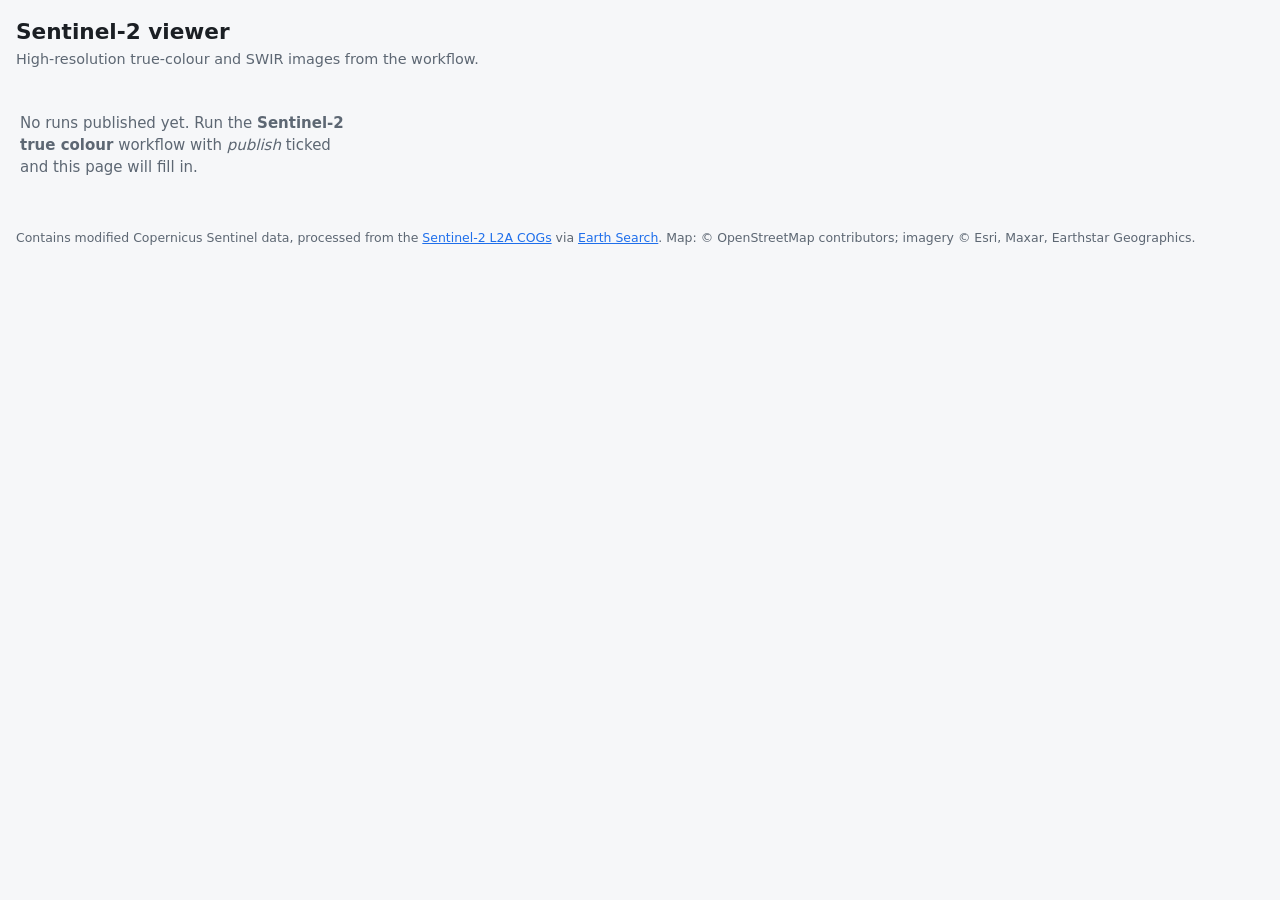
==== site/index.html @ 6287d4b8 "Add Sentinel-2 viewer site and publish workflow - site/: static page (gallery of runs, zoom/pan view" ====
<!doctype html>
<html lang="en">
<head>
<meta charset="utf-8">
<meta name="viewport" content="width=device-width, initial-scale=1">
<title>Sentinel-2 Viewer</title>
<link rel="icon" href="data:,">
<link rel="stylesheet" href="assets/vendor/leaflet/leaflet.css">
<link rel="stylesheet" href="assets/style.css">
</head>
<body>
<header class="top">
  <h1>Sentinel-2 viewer</h1>
  <p id="subtitle">High-resolution true-colour and SWIR images from the workflow.</p>
</header>

<main class="layout">
  <aside class="runs" aria-label="Runs">
    <label class="filter">Area
      <select id="areaFilter"></select>
    </label>
    <div id="runList"></div>
  </aside>

  <section class="viewer" aria-label="Image viewer">
    <div class="toolbar">
      <div class="seg" id="modeTabs" role="tablist">
        <button type="button" role="tab" data-mode="view">View</button>
        <button type="button" role="tab" data-mode="compare">Compare</button>
        <button type="button" role="tab" data-mode="map">Map</button>
      </div>
      <div class="seg" id="prodBar" aria-label="Image type"></div>
      <div class="cmp" id="cmpBar" hidden>
        <label>Left <select id="selL"></select></label>
        <label>Right <select id="selR"></select></label>
      </div>
      <label class="opacity" id="opBar" hidden>Opacity
        <input type="range" id="opacity" min="0" max="100" value="85">
      </label>
    </div>

    <div class="stagewrap">
      <div id="stage" class="stage" tabindex="0" aria-label="Image. Scroll or pinch to zoom, drag to pan.">
        <div class="layer" id="layerL"><div class="pz" id="pzL"><img id="imgL" alt="" draggable="false"></div></div>
        <div class="layer" id="layerR"><div class="pz" id="pzR"><img id="imgR" alt="" draggable="false"></div></div>
        <div class="divider" id="divider" role="slider" tabindex="0" aria-label="Comparison divider"
             aria-valuemin="0" aria-valuemax="100" aria-valuenow="50"><span class="knob"></span></div>
        <span class="tag tagL" id="tagL"></span>
        <span class="tag tagR" id="tagR"></span>
        <div class="zoom">
          <button type="button" id="zin" aria-label="Zoom in">+</button>
          <button type="button" id="zout" aria-label="Zoom out">&minus;</button>
          <button type="button" id="zreset" aria-label="Fit to window">&#x2922;</button>
        </div>
        <div class="readout" id="readout"></div>
        <div class="loading" id="loading">Loading&hellip;</div>
      </div>
      <div id="map" class="map" hidden></div>
    </div>

    <div id="info" class="info"></div>
  </section>
</main>

<footer class="foot">
  Contains modified Copernicus Sentinel data, processed from the
  <a href="https://registry.opendata.aws/sentinel-2-l2a-cogs/">Sentinel-2 L2A COGs</a> via
  <a href="https://element84.com/earth-search/">Earth Search</a>.
  Map: &copy; OpenStreetMap contributors; imagery &copy; Esri, Maxar, Earthstar Geographics.
</footer>

<script src="data.js"></script>
<script src="assets/vendor/leaflet/leaflet.js"></script>
<script src="assets/app.js"></script>
</body>
</html>
---- site/assets/vendor/leaflet/leaflet.css ----
/* required styles */

.leaflet-pane,
.leaflet-tile,
.leaflet-marker-icon,
.leaflet-marker-shadow,
.leaflet-tile-container,
.leaflet-pane > svg,
.leaflet-pane > canvas,
.leaflet-zoom-box,
.leaflet-image-layer,
.leaflet-layer {
	position: absolute;
	left: 0;
	top: 0;
	}
.leaflet-container {
	overflow: hidden;
	}
.leaflet-tile,
.leaflet-marker-icon,
.leaflet-marker-shadow {
	-webkit-user-select: none;
	   -moz-user-select: none;
	        user-select: none;
	  -webkit-user-drag: none;
	}
/* Prevents IE11 from highlighting tiles in blue */
.leaflet-tile::selection {
	background: transparent;
}
/* Safari renders non-retina tile on retina better with this, but Chrome is worse */
.leaflet-safari .leaflet-tile {
	image-rendering: -webkit-optimize-contrast;
	}
/* hack that prevents hw layers "stretching" when loading new tiles */
.leaflet-safari .leaflet-tile-container {
	width: 1600px;
	height: 1600px;
	-webkit-transform-origin: 0 0;
	}
.leaflet-marker-icon,
.leaflet-marker-shadow {
	display: block;
	}
/* .leaflet-container svg: reset svg max-width decleration shipped in Joomla! (joomla.org) 3.x */
/* .leaflet-container img: map is broken in FF if you have max-width: 100% on tiles */
.leaflet-container .leaflet-overlay-pane svg {
	max-width: none !important;
	max-height: none !important;
	}
.leaflet-container .leaflet-marker-pane img,
.leaflet-container .leaflet-shadow-pane img,
.leaflet-container .leaflet-tile-pane img,
.leaflet-container img.leaflet-image-layer,
.leaflet-container .leaflet-tile {
	max-width: none !important;
	max-height: none !important;
	width: auto;
	padding: 0;
	}

.leaflet-container img.leaflet-tile {
	/* See: https://bugs.chromium.org/p/chromium/issues/detail?id=600120 */
	mix-blend-mode: plus-lighter;
}

.leaflet-container.leaflet-touch-zoom {
	-ms-touch-action: pan-x pan-y;
	touch-action: pan-x pan-y;
	}
.leaflet-container.leaflet-touch-drag {
	-ms-touch-action: pinch-zoom;
	/* Fallback for FF which doesn't support pinch-zoom */
	touch-action: none;
	touch-action: pinch-zoom;
}
.leaflet-container.leaflet-touch-drag.leaflet-touch-zoom {
	-ms-touch-action: none;
	touch-action: none;
}
.leaflet-container {
	-webkit-tap-highlight-color: transparent;
}
.leaflet-container a {
	-webkit-tap-highlight-color: rgba(51, 181, 229, 0.4);
}
.leaflet-tile {
	filter: inherit;
	visibility: hidden;
	}
.leaflet-tile-loaded {
	visibility: inherit;
	}
.leaflet-zoom-box {
	width: 0;
	height: 0;
	-moz-box-sizing: border-box;
	     box-sizing: border-box;
	z-index: 800;
	}
/* workaround for https://bugzilla.mozilla.org/show_bug.cgi?id=888319 */
.leaflet-overlay-pane svg {
	-moz-user-select: none;
	}

.leaflet-pane         { z-index: 400; }

.leaflet-tile-pane    { z-index: 200; }
.leaflet-overlay-pane { z-index: 400; }
.leaflet-shadow-pane  { z-index: 500; }
.leaflet-marker-pane  { z-index: 600; }
.leaflet-tooltip-pane   { z-index: 650; }
.leaflet-popup-pane   { z-index: 700; }

.leaflet-map-pane canvas { z-index: 100; }
.leaflet-map-pane svg    { z-index: 200; }

.leaflet-vml-shape {
	width: 1px;
	height: 1px;
	}
.lvml {
	behavior: url(#default#VML);
	display: inline-block;
	position: absolute;
	}


/* control positioning */

.leaflet-control {
	position: relative;
	z-index: 800;
	pointer-events: visiblePainted; /* IE 9-10 doesn't have auto */
	pointer-events: auto;
	}
.leaflet-top,
.leaflet-bottom {
	position: absolute;
	z-index: 1000;
	pointer-events: none;
	}
.leaflet-top {
	top: 0;
	}
.leaflet-right {
	right: 0;
	}
.leaflet-bottom {
	bottom: 0;
	}
.leaflet-left {
	left: 0;
	}
.leaflet-control {
	float: left;
	clear: both;
	}
.leaflet-right .leaflet-control {
	float: right;
	}
.leaflet-top .leaflet-control {
	margin-top: 10px;
	}
.leaflet-bottom .leaflet-control {
	margin-bottom: 10px;
	}
.leaflet-left .leaflet-control {
	margin-left: 10px;
	}
.leaflet-right .leaflet-control {
	margin-right: 10px;
	}


/* zoom and fade animations */

.leaflet-fade-anim .leaflet-popup {
	opacity: 0;
	-webkit-transition: opacity 0.2s linear;
	   -moz-transition: opacity 0.2s linear;
	        transition: opacity 0.2s linear;
	}
.leaflet-fade-anim .leaflet-map-pane .leaflet-popup {
	opacity: 1;
	}
.leaflet-zoom-animated {
	-webkit-transform-origin: 0 0;
	    -ms-transform-origin: 0 0;
	        transform-origin: 0 0;
	}
svg.leaflet-zoom-animated {
	will-change: transform;
}

.leaflet-zoom-anim .leaflet-zoom-animated {
	-webkit-transition: -webkit-transform 0.25s cubic-bezier(0,0,0.25,1);
	   -moz-transition:    -moz-transform 0.25s cubic-bezier(0,0,0.25,1);
	        transition:         transform 0.25s cubic-bezier(0,0,0.25,1);
	}
.leaflet-zoom-anim .leaflet-tile,
.leaflet-pan-anim .leaflet-tile {
	-webkit-transition: none;
	   -moz-transition: none;
	        transition: none;
	}

.leaflet-zoom-anim .leaflet-zoom-hide {
	visibility: hidden;
	}


/* cursors */

.leaflet-interactive {
	cursor: pointer;
	}
.leaflet-grab {
	cursor: -webkit-grab;
	cursor:    -moz-grab;
	cursor:         grab;
	}
.leaflet-crosshair,
.leaflet-crosshair .leaflet-interactive {
	cursor: crosshair;
	}
.leaflet-popup-pane,
.leaflet-control {
	cursor: auto;
	}
.leaflet-dragging .leaflet-grab,
.leaflet-dragging .leaflet-grab .leaflet-interactive,
.leaflet-dragging .leaflet-marker-draggable {
	cursor: move;
	cursor: -webkit-grabbing;
	cursor:    -moz-grabbing;
	cursor:         grabbing;
	}

/* marker & overlays interactivity */
.leaflet-marker-icon,
.leaflet-marker-shadow,
.leaflet-image-layer,
.leaflet-pane > svg path,
.leaflet-tile-container {
	pointer-events: none;
	}

.leaflet-marker-icon.leaflet-interactive,
.leaflet-image-layer.leaflet-interactive,
.leaflet-pane > svg path.leaflet-interactive,
svg.leaflet-image-layer.leaflet-interactive path {
	pointer-events: visiblePainted; /* IE 9-10 doesn't have auto */
	pointer-events: auto;
	}

/* visual tweaks */

.leaflet-container {
	background: #ddd;
	outline-offset: 1px;
	}
.leaflet-container a {
	color: #0078A8;
	}
.leaflet-zoom-box {
	border: 2px dotted #38f;
	background: rgba(255,255,255,0.5);
	}


/* general typography */
.leaflet-container {
	font-family: "Helvetica Neue", Arial, Helvetica, sans-serif;
	font-size: 12px;
	font-size: 0.75rem;
	line-height: 1.5;
	}


/* general toolbar styles */

.leaflet-bar {
	box-shadow: 0 1px 5px rgba(0,0,0,0.65);
	border-radius: 4px;
	}
.leaflet-bar a {
	background-color: #fff;
	border-bottom: 1px solid #ccc;
	width: 26px;
	height: 26px;
	line-height: 26px;
	display: block;
	text-align: center;
	text-decoration: none;
	color: black;
	}
.leaflet-bar a,
.leaflet-control-layers-toggle {
	background-position: 50% 50%;
	background-repeat: no-repeat;
	display: block;
	}
.leaflet-bar a:hover,
.leaflet-bar a:focus {
	background-color: #f4f4f4;
	}
.leaflet-bar a:first-child {
	border-top-left-radius: 4px;
	border-top-right-radius: 4px;
	}
.leaflet-bar a:last-child {
	border-bottom-left-radius: 4px;
	border-bottom-right-radius: 4px;
	border-bottom: none;
	}
.leaflet-bar a.leaflet-disabled {
	cursor: default;
	background-color: #f4f4f4;
	color: #bbb;
	}

.leaflet-touch .leaflet-bar a {
	width: 30px;
	height: 30px;
	line-height: 30px;
	}
.leaflet-touch .leaflet-bar a:first-child {
	border-top-left-radius: 2px;
	border-top-right-radius: 2px;
	}
.leaflet-touch .leaflet-bar a:last-child {
	border-bottom-left-radius: 2px;
	border-bottom-right-radius: 2px;
	}

/* zoom control */

.leaflet-control-zoom-in,
.leaflet-control-zoom-out {
	font: bold 18px 'Lucida Console', Monaco, monospace;
	text-indent: 1px;
	}

.leaflet-touch .leaflet-control-zoom-in, .leaflet-touch .leaflet-control-zoom-out  {
	font-size: 22px;
	}


/* layers control */

.leaflet-control-layers {
	box-shadow: 0 1px 5px rgba(0,0,0,0.4);
	background: #fff;
	border-radius: 5px;
	}
.leaflet-control-layers-toggle {
	background-image: url(images/layers.png);
	width: 36px;
	height: 36px;
	}
.leaflet-retina .leaflet-control-layers-toggle {
	background-image: url(images/layers-2x.png);
	background-size: 26px 26px;
	}
.leaflet-touch .leaflet-control-layers-toggle {
	width: 44px;
	height: 44px;
	}
.leaflet-control-layers .leaflet-control-layers-list,
.leaflet-control-layers-expanded .leaflet-control-layers-toggle {
	display: none;
	}
.leaflet-control-layers-expanded .leaflet-control-layers-list {
	display: block;
	position: relative;
	}
.leaflet-control-layers-expanded {
	padding: 6px 10px 6px 6px;
	color: #333;
	background: #fff;
	}
.leaflet-control-layers-scrollbar {
	overflow-y: scroll;
	overflow-x: hidden;
	padding-right: 5px;
	}
.leaflet-control-layers-selector {
	margin-top: 2px;
	position: relative;
	top: 1px;
	}
.leaflet-control-layers label {
	display: block;
	font-size: 13px;
	font-size: 1.08333em;
	}
.leaflet-control-layers-separator {
	height: 0;
	border-top: 1px solid #ddd;
	margin: 5px -10px 5px -6px;
	}

/* Default icon URLs */
.leaflet-default-icon-path { /* used only in path-guessing heuristic, see L.Icon.Default */
	background-image: url(images/marker-icon.png);
	}


/* attribution and scale controls */

.leaflet-container .leaflet-control-attribution {
	background: #fff;
	background: rgba(255, 255, 255, 0.8);
	margin: 0;
	}
.leaflet-control-attribution,
.leaflet-control-scale-line {
	padding: 0 5px;
	color: #333;
	line-height: 1.4;
	}
.leaflet-control-attribution a {
	text-decoration: none;
	}
.leaflet-control-attribution a:hover,
.leaflet-control-attribution a:focus {
	text-decoration: underline;
	}
.leaflet-attribution-flag {
	display: inline !important;
	vertical-align: baseline !important;
	width: 1em;
	height: 0.6669em;
	}
.leaflet-left .leaflet-control-scale {
	margin-left: 5px;
	}
.leaflet-bottom .leaflet-control-scale {
	margin-bottom: 5px;
	}
.leaflet-control-scale-line {
	border: 2px solid #777;
	border-top: none;
	line-height: 1.1;
	padding: 2px 5px 1px;
	white-space: nowrap;
	-moz-box-sizing: border-box;
	     box-sizing: border-box;
	background: rgba(255, 255, 255, 0.8);
	text-shadow: 1px 1px #fff;
	}
.leaflet-control-scale-line:not(:first-child) {
	border-top: 2px solid #777;
	border-bottom: none;
	margin-top: -2px;
	}
.leaflet-control-scale-line:not(:first-child):not(:last-child) {
	border-bottom: 2px solid #777;
	}

.leaflet-touch .leaflet-control-attribution,
.leaflet-touch .leaflet-control-layers,
.leaflet-touch .leaflet-bar {
	box-shadow: none;
	}
.leaflet-touch .leaflet-control-layers,
.leaflet-touch .leaflet-bar {
	border: 2px solid rgba(0,0,0,0.2);
	background-clip: padding-box;
	}


/* popup */

.leaflet-popup {
	position: absolute;
	text-align: center;
	margin-bottom: 20px;
	}
.leaflet-popup-content-wrapper {
	padding: 1px;
	text-align: left;
	border-radius: 12px;
	}
.leaflet-popup-content {
	margin: 13px 24px 13px 20px;
	line-height: 1.3;
	font-size: 13px;
	font-size: 1.08333em;
	min-height: 1px;
	}
.leaflet-popup-content p {
	margin: 17px 0;
	margin: 1.3em 0;
	}
.leaflet-popup-tip-container {
	width: 40px;
	height: 20px;
	position: absolute;
	left: 50%;
	margin-top: -1px;
	margin-left: -20px;
	overflow: hidden;
	pointer-events: none;
	}
.leaflet-popup-tip {
	width: 17px;
	height: 17px;
	padding: 1px;

	margin: -10px auto 0;
	pointer-events: auto;

	-webkit-transform: rotate(45deg);
	   -moz-transform: rotate(45deg);
	    -ms-transform: rotate(45deg);
	        transform: rotate(45deg);
	}
.leaflet-popup-content-wrapper,
.leaflet-popup-tip {
	background: white;
	color: #333;
	box-shadow: 0 3px 14px rgba(0,0,0,0.4);
	}
.leaflet-container a.leaflet-popup-close-button {
	position: absolute;
	top: 0;
	right: 0;
	border: none;
	text-align: center;
	width: 24px;
	height: 24px;
	font: 16px/24px Tahoma, Verdana, sans-serif;
	color: #757575;
	text-decoration: none;
	background: transparent;
	}
.leaflet-container a.leaflet-popup-close-button:hover,
.leaflet-container a.leaflet-popup-close-button:focus {
	color: #585858;
	}
.leaflet-popup-scrolled {
	overflow: auto;
	}

.leaflet-oldie .leaflet-popup-content-wrapper {
	-ms-zoom: 1;
	}
.leaflet-oldie .leaflet-popup-tip {
	width: 24px;
	margin: 0 auto;

	-ms-filter: "progid:DXImageTransform.Microsoft.Matrix(M11=0.70710678, M12=0.70710678, M21=-0.70710678, M22=0.70710678)";
	filter: progid:DXImageTransform.Microsoft.Matrix(M11=0.70710678, M12=0.70710678, M21=-0.70710678, M22=0.70710678);
	}

.leaflet-oldie .leaflet-control-zoom,
.leaflet-oldie .leaflet-control-layers,
.leaflet-oldie .leaflet-popup-content-wrapper,
.leaflet-oldie .leaflet-popup-tip {
	border: 1px solid #999;
	}


/* div icon */

.leaflet-div-icon {
	background: #fff;
	border: 1px solid #666;
	}


/* Tooltip */
/* Base styles for the element that has a tooltip */
.leaflet-tooltip {
	position: absolute;
	padding: 6px;
	background-color: #fff;
	border: 1px solid #fff;
	border-radius: 3px;
	color: #222;
	white-space: nowrap;
	-webkit-user-select: none;
	-moz-user-select: none;
	-ms-user-select: none;
	user-select: none;
	pointer-events: none;
	box-shadow: 0 1px 3px rgba(0,0,0,0.4);
	}
.leaflet-tooltip.leaflet-interactive {
	cursor: pointer;
	pointer-events: auto;
	}
.leaflet-tooltip-top:before,
.leaflet-tooltip-bottom:before,
.leaflet-tooltip-left:before,
.leaflet-tooltip-right:before {
	position: absolute;
	pointer-events: none;
	border: 6px solid transparent;
	background: transparent;
	content: "";
	}

/* Directions */

.leaflet-tooltip-bottom {
	margin-top: 6px;
}
.leaflet-tooltip-top {
	margin-top: -6px;
}
.leaflet-tooltip-bottom:before,
.leaflet-tooltip-top:before {
	left: 50%;
	margin-left: -6px;
	}
.leaflet-tooltip-top:before {
	bottom: 0;
	margin-bottom: -12px;
	border-top-color: #fff;
	}
.leaflet-tooltip-bottom:before {
	top: 0;
	margin-top: -12px;
	margin-left: -6px;
	border-bottom-color: #fff;
	}
.leaflet-tooltip-left {
	margin-left: -6px;
}
.leaflet-tooltip-right {
	margin-left: 6px;
}
.leaflet-tooltip-left:before,
.leaflet-tooltip-right:before {
	top: 50%;
	margin-top: -6px;
	}
.leaflet-tooltip-left:before {
	right: 0;
	margin-right: -12px;
	border-left-color: #fff;
	}
.leaflet-tooltip-right:before {
	left: 0;
	margin-left: -12px;
	border-right-color: #fff;
	}

/* Printing */

@media print {
	/* Prevent printers from removing background-images of controls. */
	.leaflet-control {
		-webkit-print-color-adjust: exact;
		print-color-adjust: exact;
		}
	}
---- site/assets/style.css ----
:root {
  --bg: #f6f7f9; --card: #ffffff; --fg: #1b1f24; --muted: #5d6773; --line: #d9dee4;
  --accent: #1f6feb; --accent-fg: #ffffff; --warn-bg: #fff4d6; --warn-fg: #7a4b00;
  --stage: #10151a;
}
@media (prefers-color-scheme: dark) {
  :root {
    --bg: #12161b; --card: #1a2027; --fg: #e6eaef; --muted: #9aa5b1; --line: #2c343d;
    --accent: #4c8dff; --accent-fg: #0b1220; --warn-bg: #3a2c0b; --warn-fg: #ffd98a;
    --stage: #0a0d10;
  }
}
* { box-sizing: border-box; }
html, body { margin: 0; }
body { background: var(--bg); color: var(--fg);
  font: 15px/1.45 system-ui, -apple-system, "Segoe UI", Roboto, sans-serif; }
a { color: var(--accent); }
.top { padding: 16px 16px 4px; max-width: 1400px; margin: 0 auto; }
.top h1 { margin: 0; font-size: 1.35rem; }
.top p { margin: 2px 0 0; color: var(--muted); font-size: .9rem; }

.layout { display: grid; grid-template-columns: 340px minmax(0, 1fr); gap: 16px;
  padding: 12px 16px 24px; max-width: 1400px; margin: 0 auto; align-items: start; }
@media (max-width: 860px) {
  .layout { grid-template-columns: minmax(0, 1fr); }
  .viewer { order: -1; }
}

/* run list */
.runs { background: var(--card); border: 1px solid var(--line); border-radius: 12px; padding: 12px;
  max-height: calc(100vh - 110px); overflow: auto; position: sticky; top: 8px; }
@media (max-width: 860px) { .runs { position: static; max-height: none; } }
.filter { display: block; font-size: .8rem; color: var(--muted); margin-bottom: 8px; }
.filter select { width: 100%; margin-top: 2px; }
select { font: inherit; padding: 6px 8px; border: 1px solid var(--line); border-radius: 8px;
  background: var(--card); color: var(--fg); max-width: 100%; }
.area { margin: 14px 0 6px; font-size: .78rem; text-transform: uppercase; letter-spacing: .04em; color: var(--muted); }
.area:first-child { margin-top: 2px; }
.card { display: grid; grid-template-columns: 84px 1fr; gap: 10px; width: 100%; text-align: left;
  padding: 8px; margin: 0 0 8px; border: 1px solid var(--line); border-radius: 10px; background: var(--bg);
  color: inherit; font: inherit; cursor: pointer; }
.card:hover { border-color: var(--accent); }
.card[aria-current="true"] { border-color: var(--accent); box-shadow: 0 0 0 2px var(--accent) inset; }
.card img { width: 84px; height: 84px; object-fit: cover; border-radius: 6px; background: var(--stage); }
.card .d { font-weight: 600; }
.card .m { color: var(--muted); font-size: .82rem; }
.chip { display: inline-block; font-size: .7rem; padding: 1px 7px; border-radius: 999px;
  border: 1px solid var(--line); margin-right: 4px; color: var(--muted); }
.chip.warn { background: var(--warn-bg); color: var(--warn-fg); border-color: transparent; }
.empty { color: var(--muted); padding: 12px 4px; }

/* viewer */
.viewer { min-width: 0; }
.toolbar { display: flex; flex-wrap: wrap; gap: 8px 14px; align-items: center; margin-bottom: 10px; }
.seg { display: inline-flex; border: 1px solid var(--line); border-radius: 999px; overflow: hidden; background: var(--card); }
.seg button { font: inherit; padding: 6px 14px; border: 0; background: transparent; color: var(--fg); cursor: pointer; }
.seg button[aria-selected="true"], .seg button[aria-pressed="true"] { background: var(--accent); color: var(--accent-fg); }
.cmp { display: flex; flex-wrap: wrap; gap: 8px; }
.cmp label, .opacity { font-size: .8rem; color: var(--muted); display: inline-flex; gap: 6px; align-items: center; }
[hidden] { display: none !important; }

.stagewrap { position: relative; }
.stage, .map { height: min(72vh, 900px); min-height: 320px; border-radius: 12px; overflow: hidden;
  background: var(--stage); border: 1px solid var(--line); position: relative; }
.stage { touch-action: none; user-select: none; cursor: grab; outline: none; }
.stage:active { cursor: grabbing; }
.layer { position: absolute; inset: 0; overflow: hidden; }
.pz { position: absolute; left: 0; top: 0; transform-origin: 0 0; will-change: transform; }
.pz img { display: block; width: 100%; height: 100%; pointer-events: none; }
.stage.pix .pz img { image-rendering: pixelated; }
.divider { position: absolute; top: 0; bottom: 0; width: 0; z-index: 3; cursor: ew-resize; }
.divider::before { content: ""; position: absolute; top: 0; bottom: 0; left: -1px; width: 2px; background: #fff;
  box-shadow: 0 0 0 1px rgba(0, 0, 0, .35); }
.divider .knob { position: absolute; top: 50%; left: -18px; width: 36px; height: 36px; margin-top: -18px;
  border-radius: 50%; background: #fff; box-shadow: 0 1px 6px rgba(0, 0, 0, .5); }
.divider .knob::before, .divider .knob::after { content: ""; position: absolute; top: 12px; border: 6px solid transparent; }
.divider .knob::before { left: 2px; border-right-color: #333; }
.divider .knob::after { right: 2px; border-left-color: #333; }
.divider:focus-visible .knob { outline: 3px solid var(--accent); }
.tag { position: absolute; top: 10px; z-index: 4; background: rgba(0, 0, 0, .6); color: #fff; font-size: .75rem;
  padding: 2px 8px; border-radius: 6px; pointer-events: none; }
.tagL { left: 10px; } .tagR { right: 10px; }
.zoom { position: absolute; right: 10px; bottom: 10px; z-index: 5; display: flex; flex-direction: column; gap: 6px; }
.zoom button { width: 36px; height: 36px; border-radius: 8px; border: 1px solid rgba(255, 255, 255, .25);
  background: rgba(0, 0, 0, .6); color: #fff; font-size: 1.2rem; line-height: 1; cursor: pointer; }
.readout { position: absolute; left: 10px; bottom: 10px; z-index: 5; background: rgba(0, 0, 0, .6); color: #fff;
  font: .75rem/1.4 ui-monospace, Menlo, Consolas, monospace; padding: 2px 8px; border-radius: 6px; pointer-events: none; }
.readout:empty { display: none; }
.loading { position: absolute; inset: 0; display: grid; place-items: center; color: #cfd6de; z-index: 6;
  background: rgba(10, 13, 16, .55); pointer-events: none; transition: opacity .2s; }
.loading.done { opacity: 0; }
.map { z-index: 0; }

/* info */
.info { margin-top: 14px; background: var(--card); border: 1px solid var(--line); border-radius: 12px; padding: 14px 16px; }
.info h2 { margin: 0 0 6px; font-size: 1.05rem; }
.info .warnbox { background: var(--warn-bg); color: var(--warn-fg); padding: 8px 10px; border-radius: 8px; margin: 8px 0; font-size: .88rem; }
.facts { display: grid; grid-template-columns: repeat(auto-fill, minmax(190px, 1fr)); gap: 8px 16px; margin: 10px 0; }
.facts div { font-size: .88rem; }
.facts b { display: block; font-size: .72rem; font-weight: 500; text-transform: uppercase; letter-spacing: .04em; color: var(--muted); }
.links a { margin-right: 14px; }
.key { font-size: .82rem; color: var(--muted); margin-top: 8px; }
.note { font-size: .8rem; color: var(--muted); margin-top: 8px; }
.foot { max-width: 1400px; margin: 0 auto; padding: 0 16px 28px; color: var(--muted); font-size: .78rem; }
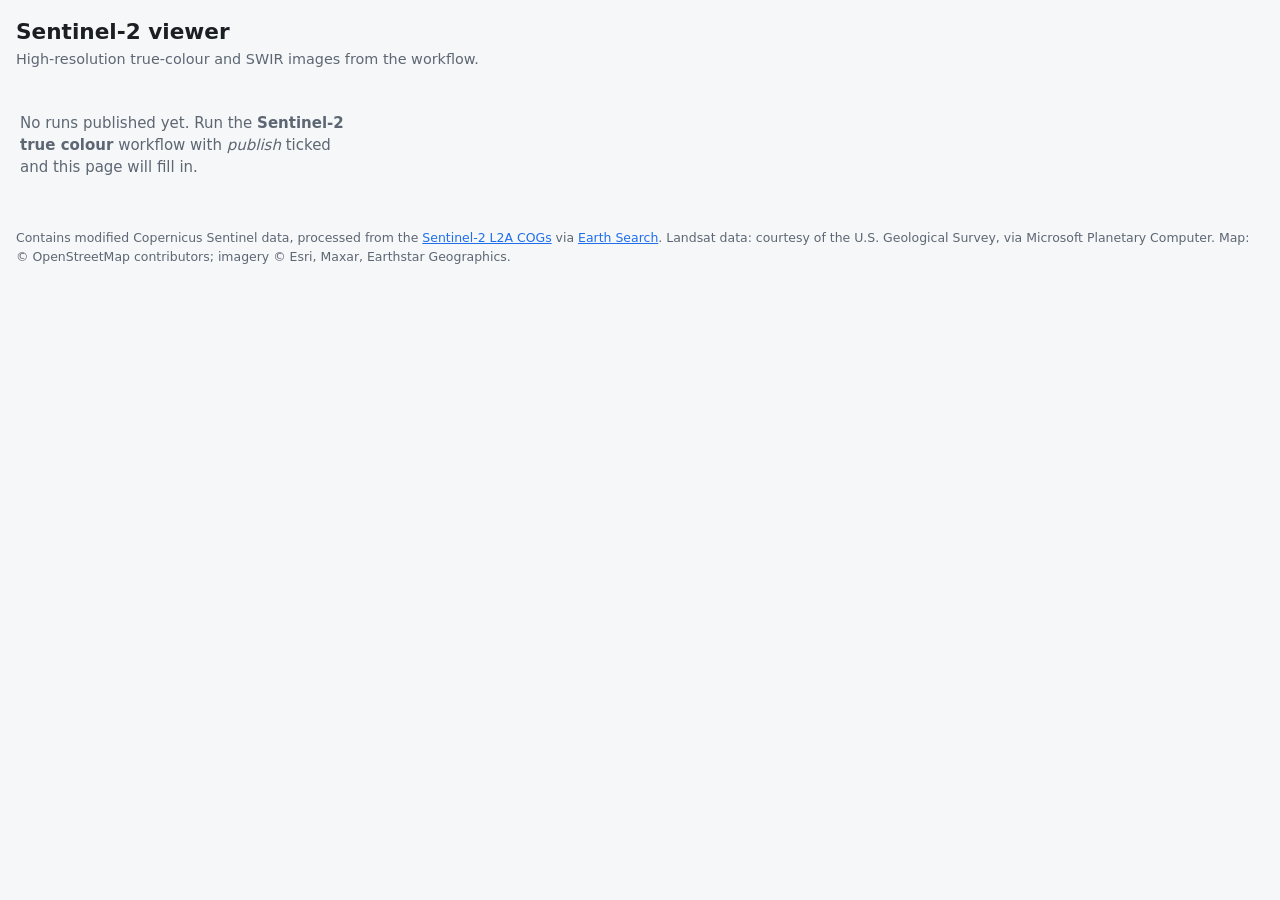
==== commit cd89e595: "Add Landsat 8/9 as an alternative source --source landsat (workflow input 'source') searches Landsat" ====
--- a/site/index.html
+++ b/site/index.html
@@ -66,6 +66,7 @@
   Contains modified Copernicus Sentinel data, processed from the
   <a href="https://registry.opendata.aws/sentinel-2-l2a-cogs/">Sentinel-2 L2A COGs</a> via
   <a href="https://element84.com/earth-search/">Earth Search</a>.
+  Landsat data: courtesy of the U.S. Geological Survey, via Microsoft Planetary Computer.
   Map: &copy; OpenStreetMap contributors; imagery &copy; Esri, Maxar, Earthstar Geographics.
 </footer>
 
